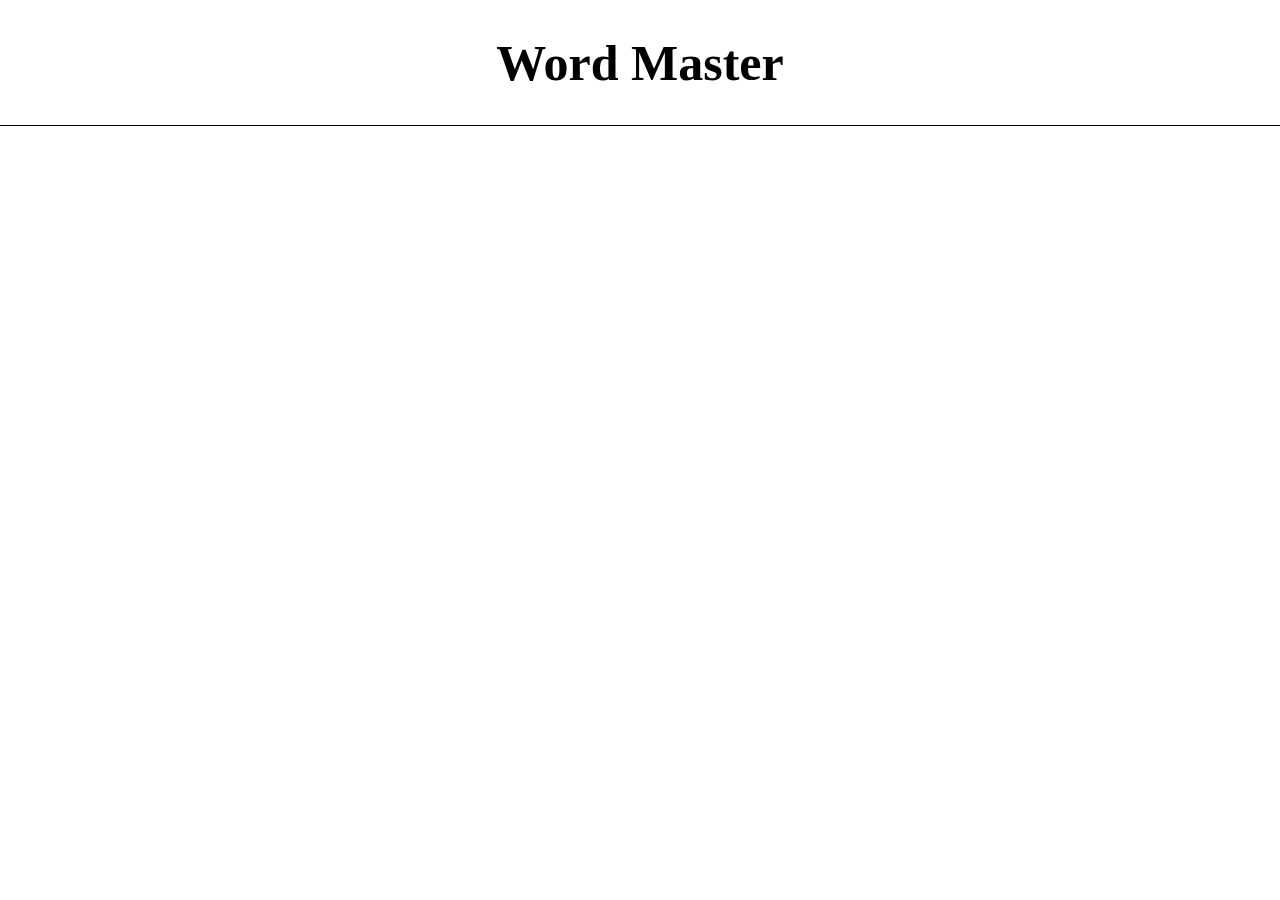
==== Escritorio/GO/FrontEnd-Masters/wordMaster/index.html @ 0dbc503a "word master" ====
<!DOCTYPE html>
<html lang="en">
<head>
    <meta charset="UTF-8">
    <meta name="viewport" content="width=device-width, initial-scale=1.0">
    <title>Word Master</title>
    <link rel="stylesheet" href="style.css">
</head>
<body>
    <section>
        <nav class="navbar">
            <h1>Word Master</h1>
        </nav>

        <div class="scoreboard">
            <div class="square"></div>
            <div class="square"></div>
            <div class="square"></div>
            <div class="square"></div>
            <div class="square"></div>
        </div>
    </section>
</body>
</html>
---- Escritorio/GO/FrontEnd-Masters/wordMaster/style.css ----
*{
    box-sizing: border-box;
}
body{
    margin: 0;
    padding: 0;
}

.navbar{
    display: flex;
    align-items: center;
    justify-content: center;
    font-size: 25px;
    border-bottom: 1px solid black;
}

.scoreboard{
    display: grid;
    background-color: aqua;

}
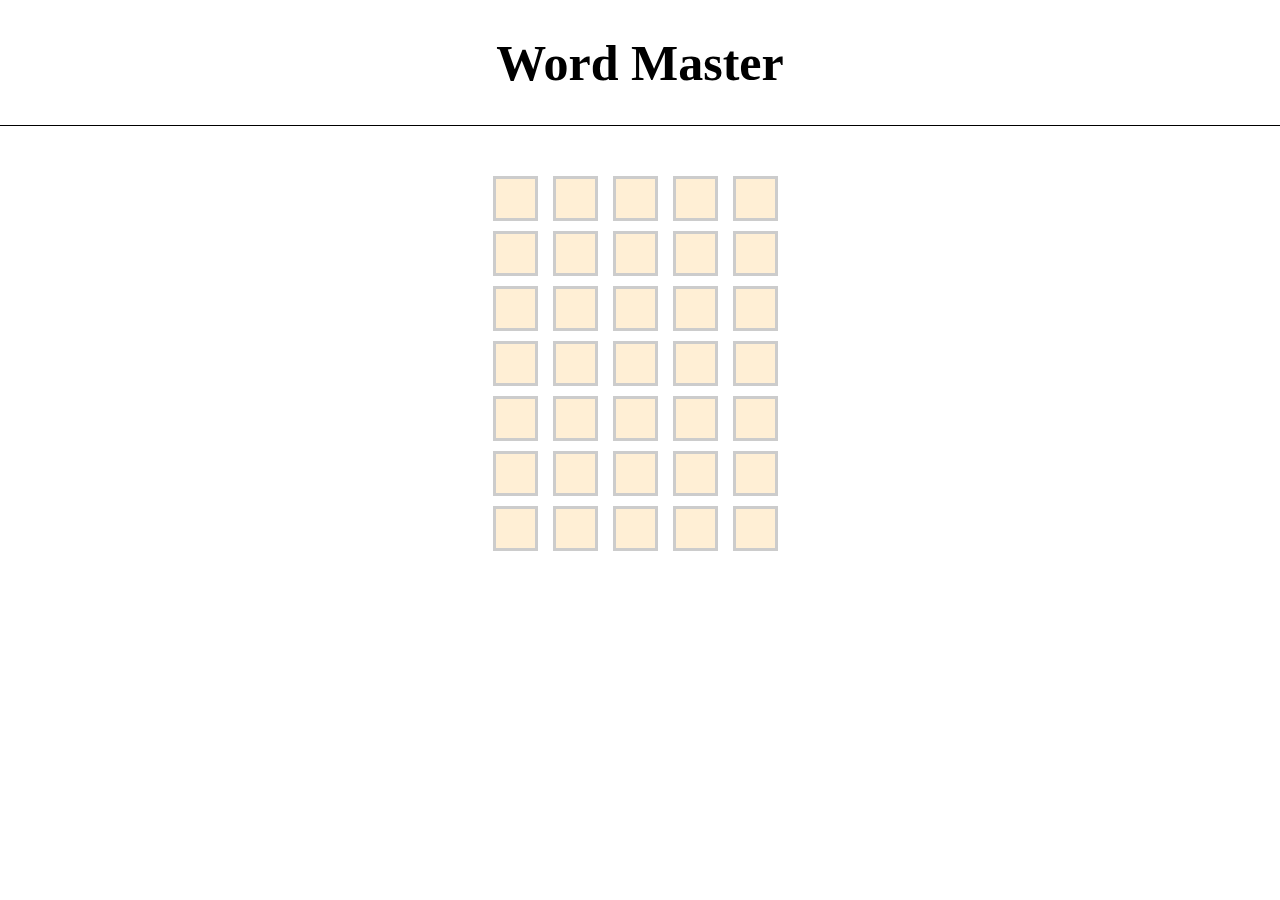
==== commit bb10e8de: "word master" ====
--- a/Escritorio/GO/FrontEnd-Masters/wordMaster/index.html
+++ b/Escritorio/GO/FrontEnd-Masters/wordMaster/index.html
@@ -18,6 +18,36 @@
             <div class="square"></div>
             <div class="square"></div>
             <div class="square"></div>
+            <div class="square"></div>
+            <div class="square"></div>
+            <div class="square"></div>
+            <div class="square"></div>
+            <div class="square"></div>
+            <div class="square"></div>
+            <div class="square"></div>
+            <div class="square"></div>
+            <div class="square"></div>
+            <div class="square"></div>
+            <div class="square"></div>
+            <div class="square"></div>
+            <div class="square"></div>
+            <div class="square"></div>
+            <div class="square"></div>
+            <div class="square"></div>
+            <div class="square"></div>
+            <div class="square"></div>
+            <div class="square"></div>
+            <div class="square"></div>
+            <div class="square"></div>
+            <div class="square"></div>
+            <div class="square"></div>
+            <div class="square"></div>
+            <div class="square"></div>
+            <div class="square"></div>
+            <div class="square"></div>
+            <div class="square"></div>
+            <div class="square"></div>
+            <div class="square"></div>
         </div>
     </section>
 </body>
--- a/Escritorio/GO/FrontEnd-Masters/wordMaster/style.css
+++ b/Escritorio/GO/FrontEnd-Masters/wordMaster/style.css
@@ -13,9 +13,29 @@
     font-size: 25px;
     border-bottom: 1px solid black;
 }
+h1{
+    text-align: center;
+}
 
 .scoreboard{
+    padding-top:40px ;
+    max-width: 295px;
+    width: 100%;
+    margin: 10px auto;
     display: grid;
-    background-color: aqua;
+    grid-template-columns: 1fr 1fr 1fr 1fr 1fr;
+    row-gap: 10px;
+    column-gap: 5px;
+}
+.square{
+    background-color: papayawhip;
+    height: 45px;
+    width: 45px;
+    display: flex;
+    align-items: center;
+    justify-content: center;
+    text-transform: uppercase;
+    border: 3px solid #ccc;
+    font-weight: bold;
 
 }